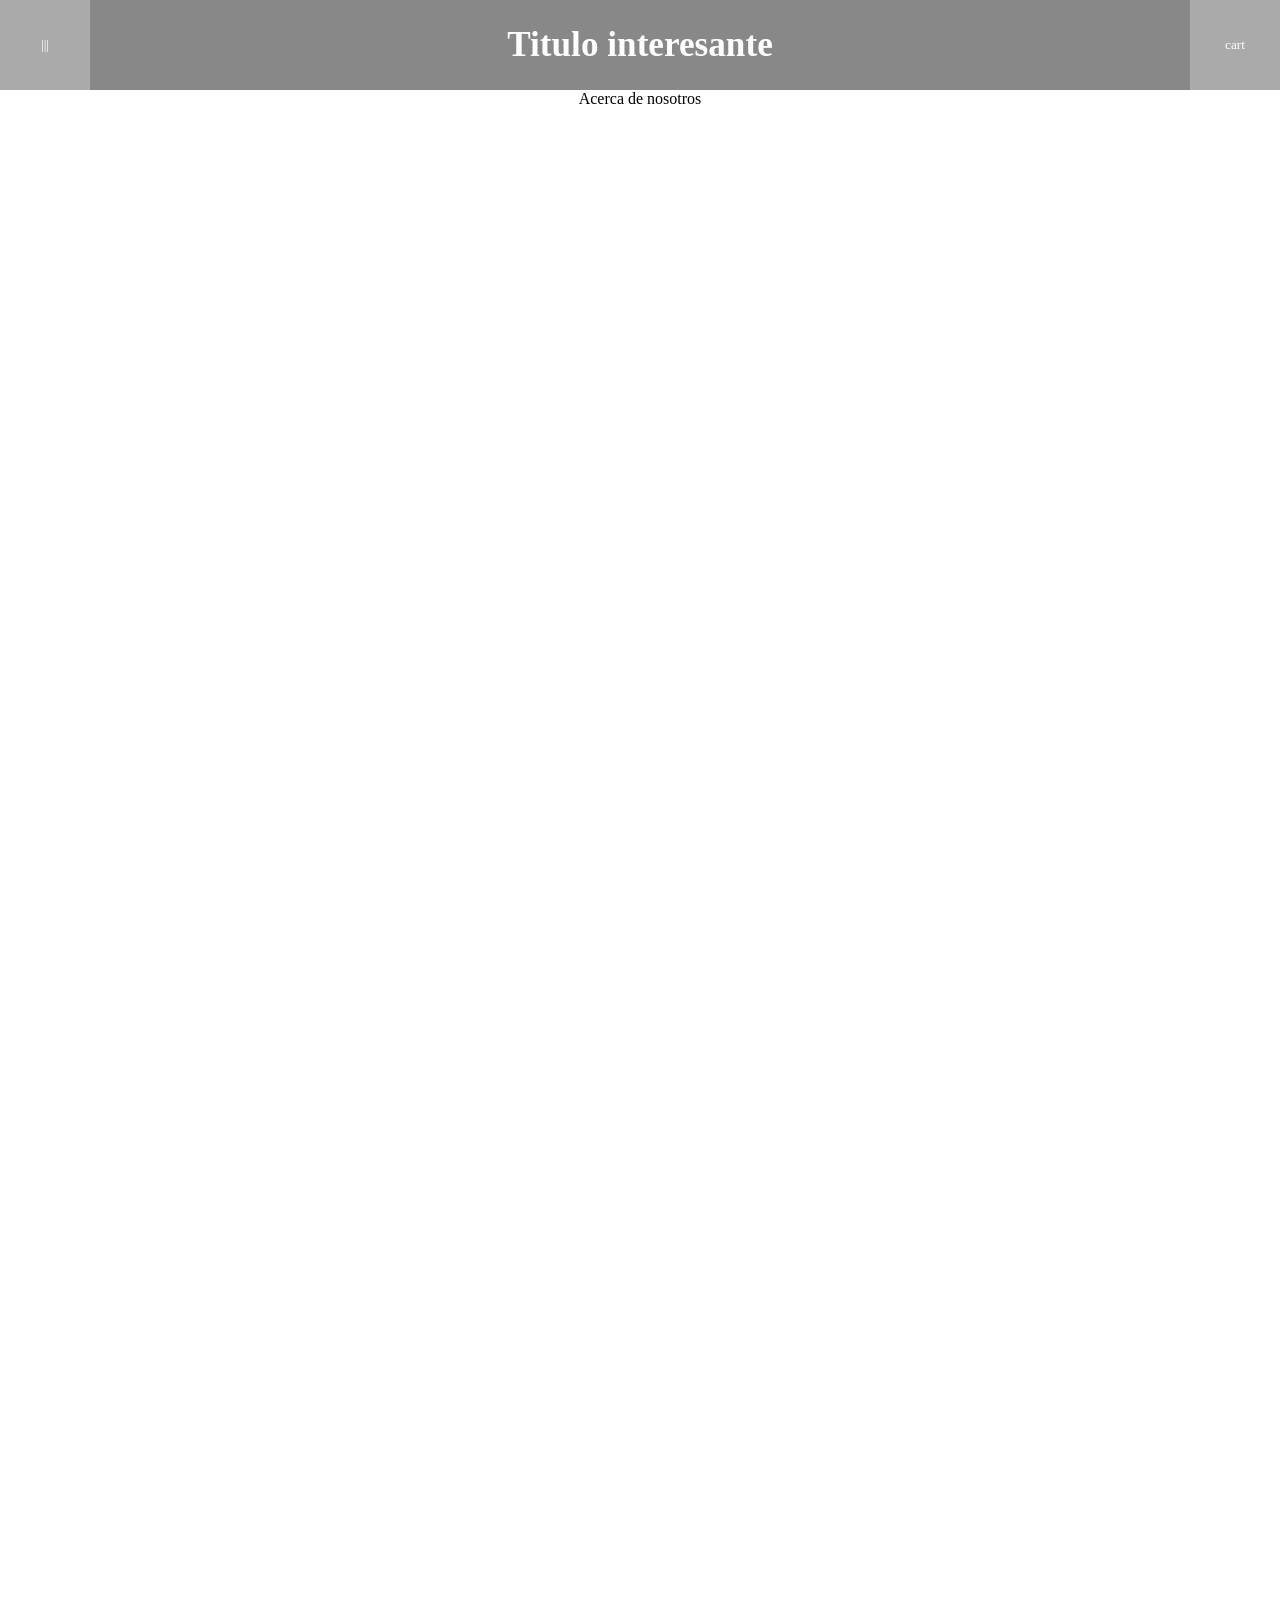
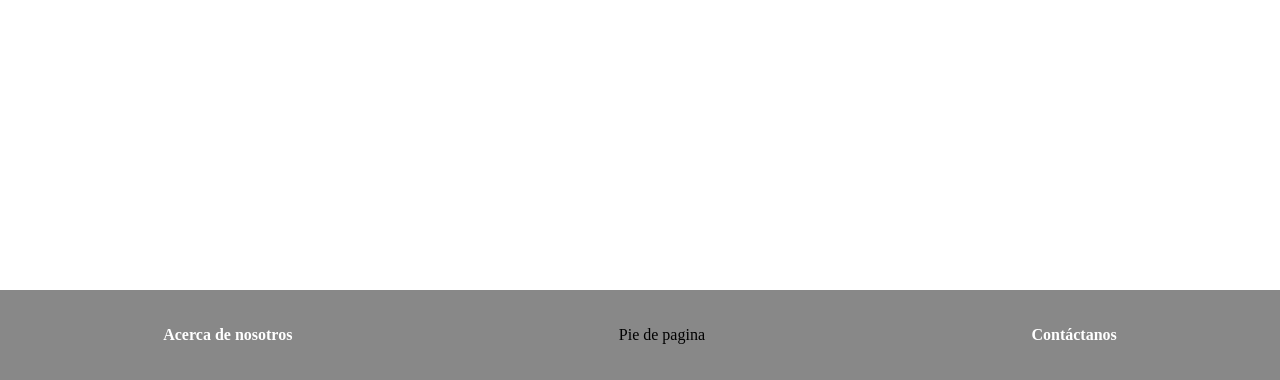
==== acerca-de-nosotros/index.html @ 4531a6e5 "Template v0.2 barra lateral añadida" ====
<html>
    <head>
        <meta charset="UTF-8">
        <title>Acerca de nosotros - CINE----</title>
        <link rel="stylesheet" href="/style.css">

        <script src="/main.js" defer></script>
    </head>
    <body>
        <custom-header></custom-header>

        <main>
            Acerca de nosotros
        </main>

        <custom-footer></custom-footer>
    </body>
</html>
---- style.css ----
/* GENERAL */
* {
    margin: 0;
    text-align: center;
    font-family: 'Trebuchet MS';
}
:root{
    --color-1st: #888;
    --color-2nd: #aaa;
    --color-3rd: #ddd;
    --color-4th: rgb(from var(--color-1st) calc(255 - r) calc(255 - g) calc(255 - b));
    --color-ft1: #fff;
    --color-ft2: #000;
}
::selection{
    background-color: var(--color-4th);
}

/* DOCUMENT */
body{
    display: flex;
    flex-direction: column;
    min-height: 100vh;
}
header{
    justify-content: space-between;
    position: fixed;
    z-index: 1000;
    font-size: 2.2em;
    
}
main{
    margin-top: 10vh;
    flex-grow: 1;
    width: 100%;
    height: 200vh;
}
footer{
    justify-content: space-around;
}
header, footer {
    display: flex;
    align-items: center;
    user-select: none;
    width: 100%;
    height: 10vh;
    background-color: var(--color-1st);
}

/* CUSTOM IN DOCUMENT */
#page-overlay{
    pointer-events: none;
    position: fixed;
    z-index: 1100;
    width: 100%;
    height: 100%;
    background-color: var(--color-1st);
    opacity: 0;
    transition: 0.5s;
}
#page-overlay.active{
    pointer-events: auto;
    opacity: 0.6;
}
#page-menu{
    position: fixed;
    z-index: 1200;
    left: -40vh;
    width: 40vh;
    height: 100%;
    background-color: var(--color-3rd);
    transition: 0.5s;
}
#page-menu.active{
    left: 0;
}
.page-btn{
    cursor: pointer;
    height: 100%;
    aspect-ratio: 1;
    border: none;
    background-color: var(--color-2nd);
    color: var(--color-ft1);
    transition: 0.3s;
}
.page-a{
    color: var(--color-ft1);
    font-weight: bold;
    text-decoration: none;
    transition: 0.3s;
}
.page-a:hover, .page-btn:hover{
    scale: 1.2;
}
.page-list{
    margin: 5vh 0;
    display: flex;
    flex-direction: column;
    gap: 5vh;
}
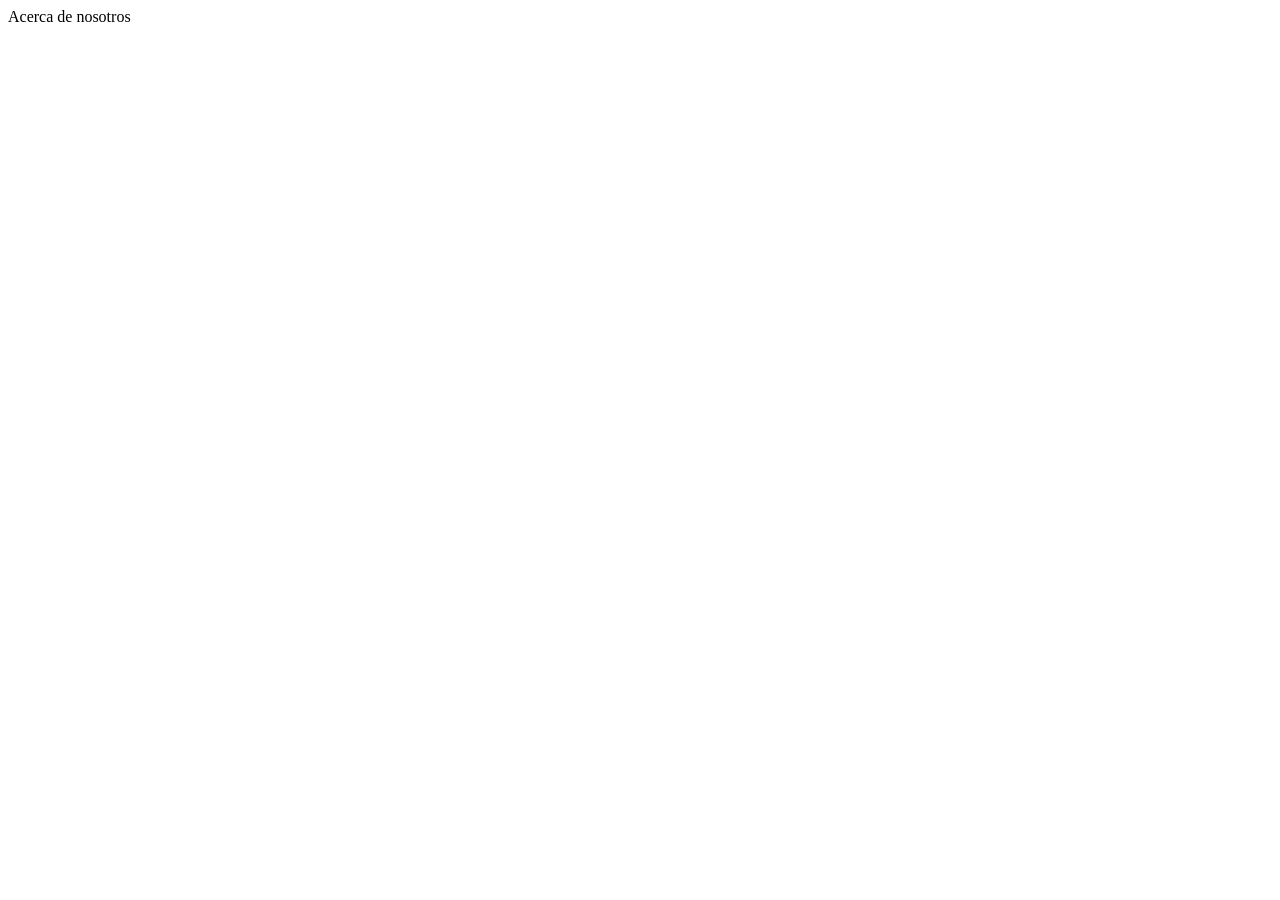
==== commit 1e1eac89: "Template v1.3 pagar solo disponible con selección de algun elemento de dulceria o boleteria" ====
--- a/acerca-de-nosotros/index.html
+++ b/acerca-de-nosotros/index.html
@@ -1,10 +1,15 @@
 <html>
     <head>
         <meta charset="UTF-8">
-        <title>Acerca de nosotros - CINE----</title>
-        <link rel="stylesheet" href="/style.css">
-
-        <script src="/main.js" defer></script>
+        <title>Acerca de nosotros - EcoCine</title>
+        <link rel="preconnect" href="https://fonts.googleapis.com">
+        <link rel="preconnect" href="https://fonts.gstatic.com" crossorigin>
+        <link href="https://fonts.googleapis.com/css2?family=Pacifico&display=swap" rel="stylesheet">
+        <link rel='stylesheet' href='https://cdn-uicons.flaticon.com/4.0.0/uicons-regular-rounded/css/uicons-regular-rounded.css'>
+        
+        <link rel="stylesheet" href="/EcoCine/style.css">
+        <link rel="icon" href="/EcoCine/src/icon.png">
+        <script type="module" src="/EcoCine/main.js" defer></script>
     </head>
     <body>
         <custom-header></custom-header>
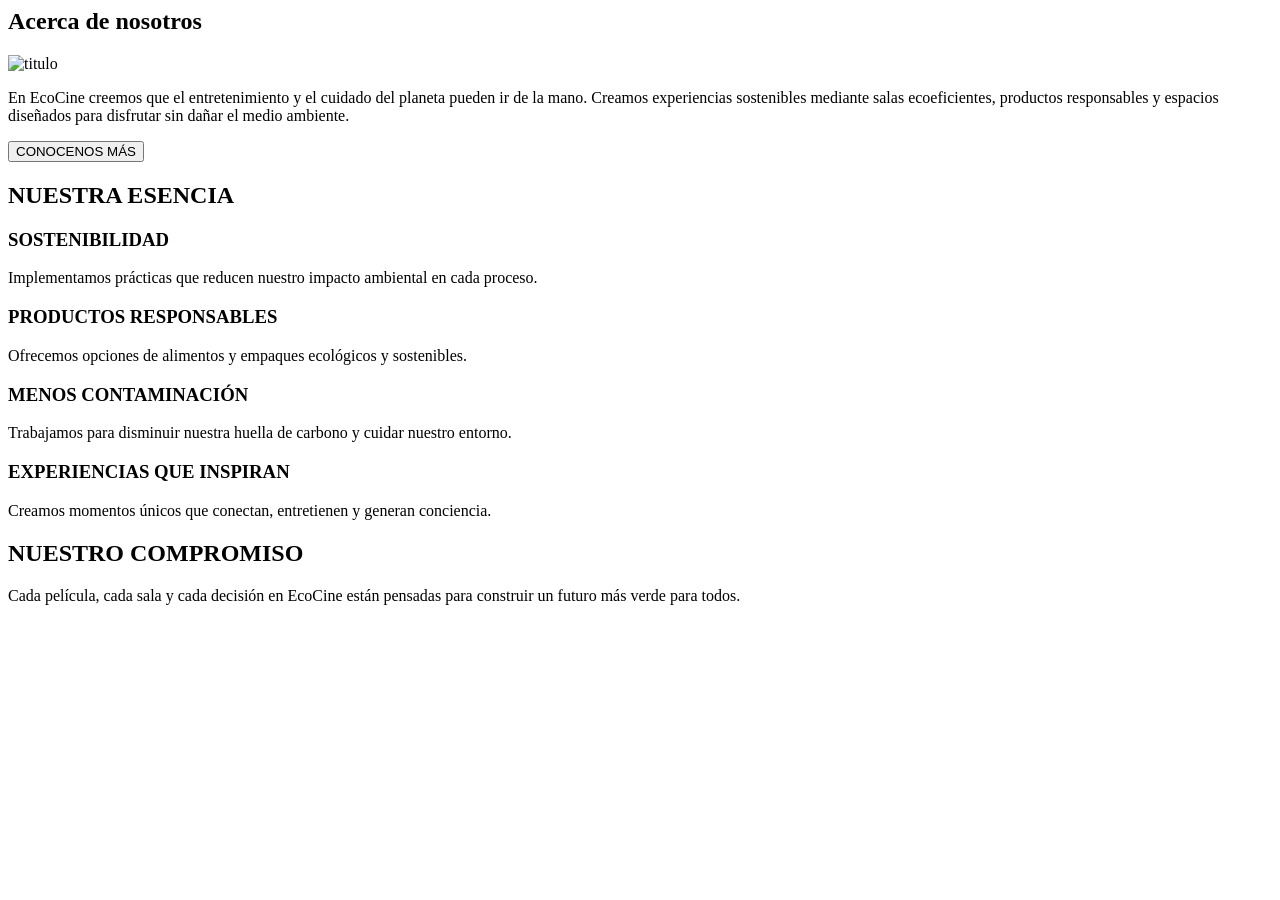
==== commit 77c26491: "CSS v1.14 (15 views)" ====
--- a/acerca-de-nosotros/index.html
+++ b/acerca-de-nosotros/index.html
@@ -5,7 +5,6 @@
         <link rel="preconnect" href="https://fonts.googleapis.com">
         <link rel="preconnect" href="https://fonts.gstatic.com" crossorigin>
         <link href="https://fonts.googleapis.com/css2?family=Pacifico&display=swap" rel="stylesheet">
-        <link rel='stylesheet' href='https://cdn-uicons.flaticon.com/4.0.0/uicons-regular-rounded/css/uicons-regular-rounded.css'>
         
         <link rel="stylesheet" href="/EcoCine/style.css">
         <link rel="icon" href="/EcoCine/src/icon.png">
@@ -14,10 +13,42 @@
     <body>
         <custom-header></custom-header>
 
-        <main>
-            Acerca de nosotros
-        </main>
-
+        <section id="about-us"class="flex-section">
+            <section>
+                <h2>Acerca de nosotros</h2>
+                <span>
+                    <img id="about-us-logo" src="/EcoCine/src/logo.png" alt="titulo">
+                </span>
+                <p>En EcoCine creemos que el entretenimiento y el cuidado del planeta pueden ir de la mano. Creamos experiencias sostenibles mediante salas ecoeficientes, productos responsables y espacios diseñados para disfrutar sin dañar el medio ambiente.</p>
+                <button class="page-btn bg-2">CONOCENOS MÁS</button>
+            </section>
+            <section></section>
+        </section>
+        <section id="nuestra-esencia">
+            <h2>NUESTRA ESENCIA</h2>
+            <section id="nuestra-esencia-flex" class="flex-section">
+                <section>
+                    <h3>SOSTENIBILIDAD</h3>
+                    <p>Implementamos prácticas que reducen nuestro impacto ambiental en cada proceso.</p>
+                </section>
+                <section>
+                    <h3>PRODUCTOS RESPONSABLES</h3>
+                    <p>Ofrecemos opciones de alimentos y empaques ecológicos y sostenibles.</p>
+                </section>
+                <section>
+                    <h3>MENOS CONTAMINACIÓN</h3>
+                    <p>Trabajamos para disminuir nuestra huella de carbono y cuidar nuestro entorno.</p>
+                </section>
+                <section>
+                    <h3>EXPERIENCIAS QUE INSPIRAN</h3>
+                    <p>Creamos momentos únicos que conectan, entretienen y generan conciencia.</p>
+                </section>
+            </section>
+        </section>
+        <section id="nuestro-compromiso">
+            <h2>NUESTRO COMPROMISO</h2>
+            <p>Cada película, cada sala y cada decisión en EcoCine están pensadas para construir un futuro más verde para todos.</p>
+        </section>
         <custom-footer></custom-footer>
     </body>
 </html>
